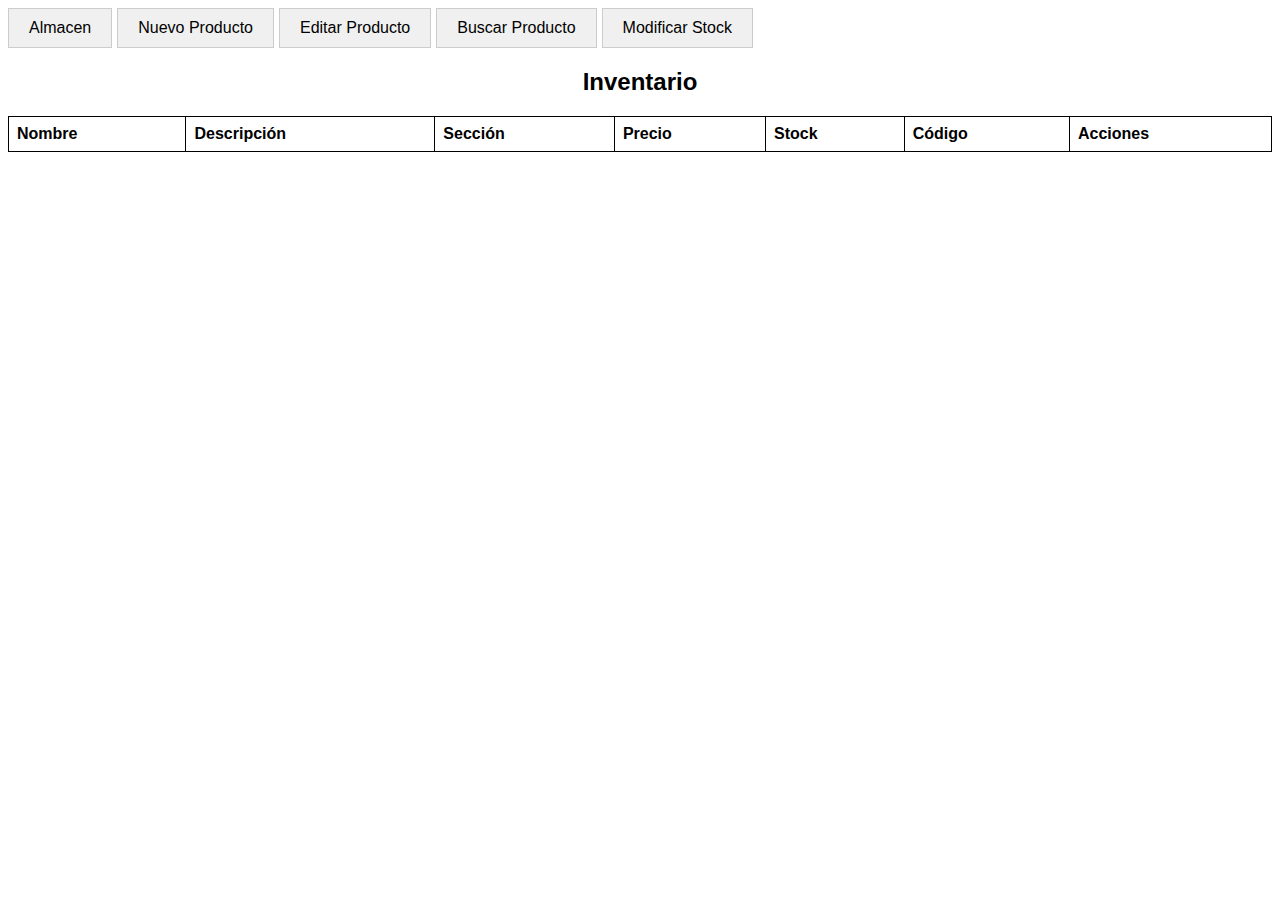
==== Proyecto_Inventarios/ProyectoInventarios_All/almacen.html @ a9252b97 "Veintidos" ====
<!DOCTYPE html>
<html lang="en">
<head>
    <meta charset="UTF-8">
    <meta name="viewport" content="width=device-width, initial-scale=1.0">
    <title>Gestor de Inventarios</title>
    <link rel="stylesheet" href="styles.css">
</head>
<body>
    <div class="tabs">
        <div class="tab" onclick="mostrarContenido('Inventario')">Almacen</div>        
        <div class="tab" onclick="mostrarContenido('Nuevo')">Nuevo Producto</div>
        <div class="tab" onclick="mostrarContenido('Editar')">Editar Producto</div>
        <div class="tab" onclick="mostrarContenido('Buscar')">Buscar Producto</div>
        <div class="tab" onclick="mostrarContenido('Modificar')">Modificar Stock</div>
    </div>

    <div id="NuevoTab" class="contenido-tab" style="display:none;">
        <h1>Gestor de Inventarios</h1>
    <form id="formulario">
        <label for="nombre">Nombre:</label>
        <input type="text" id="nombre" required><br>

        <label for="descripcion">Descripción:</label>
        <input type="text" id="descripcion" required><br>

        <label for="seccion">Sección:</label>
        <input type="text" id="seccion" required><br>

        <label for="precio">Precio:</label>
        <input type="number" id="precio" required><br>

        <label for="stock">Stock:</label>
        <input type="number" id="stock" required><br>
    
        <button type="button" onclick="agregarProducto()">Agregar Producto</button>
    </form>
    </div>

    <div id="InventarioTab" class="contenido-tab">
        <h2>Inventario</h2>
    <table id="inventario">
        <tr>
            <th>Nombre</th>
            <th>Descripción</th>
            <th>Sección</th>
            <th>Precio</th>
            <th>Stock</th>
            <th>Código</th>
            <th>Acciones</th>
        </tr>
    </table>
    </div>

    <div id="EditarTab" class="contenido-tab" style="display:none;">
        <h2>Editar Producto</h2>    <!-- Botón para buscar producto por código -->
        <label for="codigoProducto">Código del Producto:</label>
        <input type="text" id="codigoProducto">
        <button onclick="buscarProducto()">Siguiente</button>
        
        <!-- Interfaz de modificación (inicialmente oculta) -->
        <div id="modificarProducto" style="display:none;">
            <h2>Modificar Producto</h2>
            <label for="nombreMod">Nombre:</label>
            <input type="text" id="nombreMod"><br>
            
            <label for="descripcionMod">Descripción:</label>
            <input type="text" id="descripcionMod"><br>
            
            <label for="seccionMod">Sección:</label>
            <input type="text" id="seccionMod"><br>
            
            <label for="precioMod">Precio:</label>
            <input type="text" id="precioMod"><br>
            
            <label for="stockMod">Stock:</label>
            <input type="text" id="stockMod"><br>
            
            <!-- Botones de Aceptar y Cancelar -->
            <button onclick="confirmarModificacion()">Aceptar</button>
            <button onclick="cancelarModificacion()">Cancelar</button>
        </div>
    </div>

    <div id="BuscarTab" class="contenido-tab" style="display:none;">
        <h1>Buscar</h1>
    <!-- Elementos de búsqueda -->
        <label for="busqueda">Buscar por:</label>
        <select id="criterio">
            <option value="nombre">Nombre</option>
            <option value="descripcion">Descripción</option>
            <option value="seccion">Sección</option>
            <option value="precio">Precio</option>
            <option value="stock">Stock</option>
            <option value="codigo">Código</option>
        </select>
        <input type="text" id="busqueda">
        <button onclick="buscarProductos()">Buscar</button>

        <!-- Resultados de búsqueda -->
        <h2>Resultados de Búsqueda</h2>
        <div id="resultados"></div>
    </div>

    <div id="ModificarTab" class="contenido-tab" style="display:none;">
        <h2>Modificar Stock</h2>
    <form id="modificarStock">
        <label for="codigoStock">Código:</label>
        <input type="text" id="codigoStock" required><br>

        <label for="cantidad">Cantidad:</label>
        <input type="number" id="cantidad" required><br>

        <button type="button" onclick="sumarStock()">Sumar Stock</button>
        <button type="button" onclick="restarStock()">Restar Stock</button>
    </form>
<!-- ... (código anterior) ... -->
    </div>
    
           <!-- Contenido de la pestaña "Sucursales" -->

<script src="script.js"></script>
</body>
</html>
---- Proyecto_Inventarios/ProyectoInventarios_All/styles.css ----
body {
    font-family: Arial, sans-serif;
    text-align: center;
}
/* styles.css */

.oculto {
    display: none;
    display: block;
}

.formulario, .gestion-stock, .tabla-inventario {
    margin: 20px;
}

input, button {
    margin: 5px;
}

table {
    border-collapse: collapse;
    width: 100%;
}

table, th, td {
    border: 1px solid black;
}

th, td {
    padding: 8px;
    text-align: left;
}

.tabs {
    display: flex;
}

.tab {
    cursor: pointer;
    padding: 10px 20px;
    background-color: #f0f0f0;
    margin-right: 5px;
    border: 1px solid #ccc;
}

.contenido-tab {
    margin-top: 20px;
}
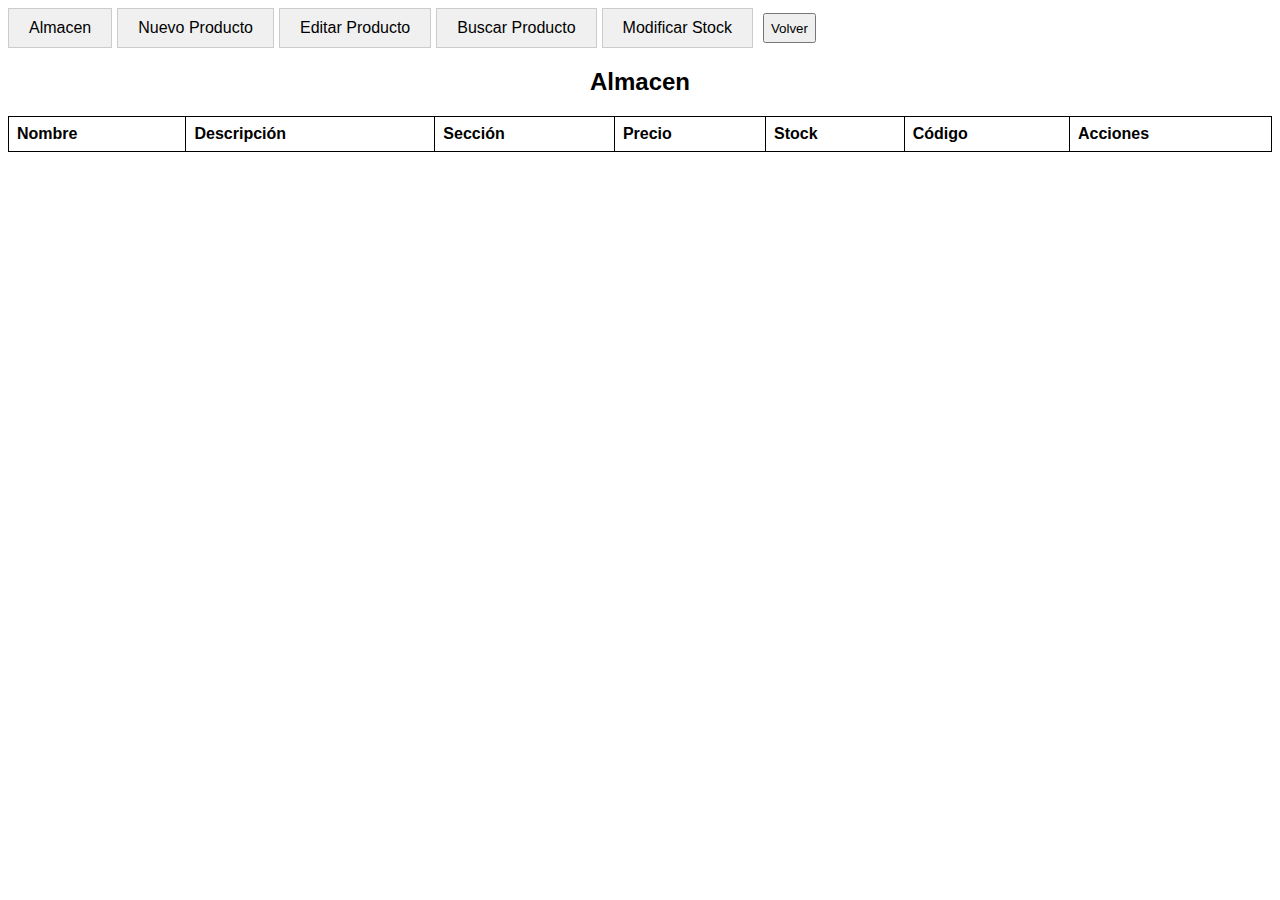
==== commit cf84ea9c: "Treinta" ====
--- a/Proyecto_Inventarios/ProyectoInventarios_All/almacen.html
+++ b/Proyecto_Inventarios/ProyectoInventarios_All/almacen.html
@@ -13,10 +13,13 @@
         <div class="tab" onclick="mostrarContenido('Editar')">Editar Producto</div>
         <div class="tab" onclick="mostrarContenido('Buscar')">Buscar Producto</div>
         <div class="tab" onclick="mostrarContenido('Modificar')">Modificar Stock</div>
+        <button onclick="VolverAtras()">Volver</button>
     </div>
 
+   
+
     <div id="NuevoTab" class="contenido-tab" style="display:none;">
-        <h1>Gestor de Inventarios</h1>
+        <h2>Agregar Nuevo Producto</h2>
     <form id="formulario">
         <label for="nombre">Nombre:</label>
         <input type="text" id="nombre" required><br>
@@ -38,7 +41,7 @@
     </div>
 
     <div id="InventarioTab" class="contenido-tab">
-        <h2>Inventario</h2>
+        <h2>Almacen</h2>
     <table id="inventario">
         <tr>
             <th>Nombre</th>
@@ -83,7 +86,7 @@
     </div>
 
     <div id="BuscarTab" class="contenido-tab" style="display:none;">
-        <h1>Buscar</h1>
+        <h2>Buscar Producto</h2>
     <!-- Elementos de búsqueda -->
         <label for="busqueda">Buscar por:</label>
         <select id="criterio">
